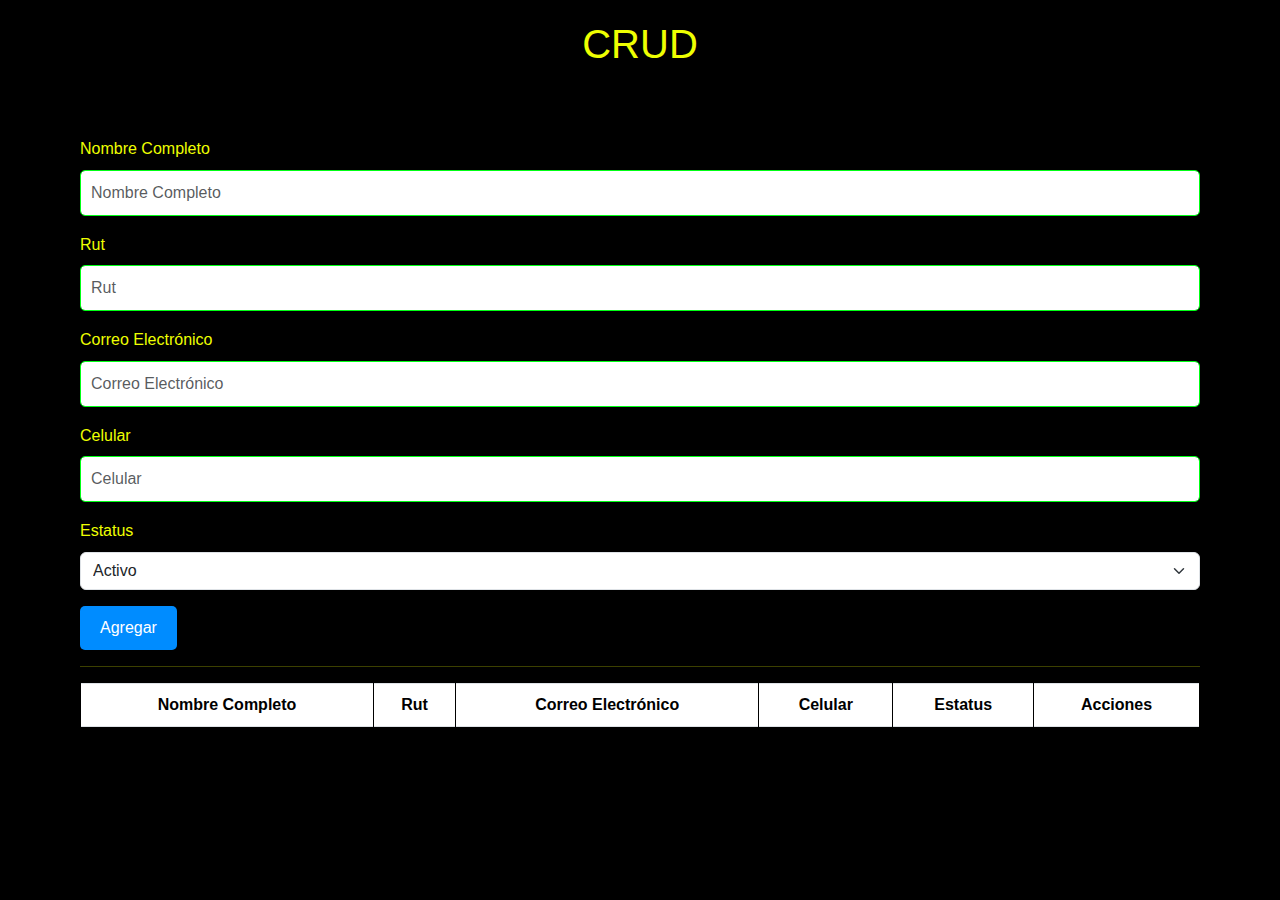
==== index.html @ ad25a1e6 "Añadir archivos HTML, CSS y JavaScript al proyecto" ====
<!DOCTYPE html>
<html lang="es">
<head>
    <meta charset="UTF-8">
    <meta name="viewport" content="width=device-width, initial-scale=1.0">
    <title>CRUD</title>
    <link href="https://cdn.jsdelivr.net/npm/bootstrap@5.3.3/dist/css/bootstrap.min.css" rel="stylesheet" integrity="sha384-QWTKZyjpPEjISv5WaRU9OFeRpok6YctnYmDr5pNlyT2bRjXh0JMhjY6hW+ALEwIH" crossorigin="anonymous">
    <link rel="stylesheet" href="style.css">
</head>
<body>
    <div class="container text-center">
        <h1>CRUD</h1>
    </div>
    <div class="container">
        <div class="container mb-5">
            <div class="row">
                <form>
                    <div class="mb-3">
                        <label class="form-label">Nombre Completo</label>
                        <input type="text" class="form-control" id="inputName" placeholder="Nombre Completo">
                    </div>
                    <div class="mb-3">
                        <label class="form-label">Rut</label>
                        <input type="text" class="form-control" id="inputRut" placeholder="Rut">
                    </div>
                    <div class="mb-3">
                        <label class="form-label">Correo Electrónico</label>
                        <input type="email" class="form-control" id="inputEmail" placeholder="Correo Electrónico">
                    </div>
                    <div class="mb-3">
                        <label class="form-label">Celular</label>
                        <input type="text" class="form-control" id="inputPhone" placeholder="Celular">
                    </div>
                    <div class="mb-3">
                        <label class="form-label">Estatus</label>
                        <select class="form-select" id="inputStatus">
                            <option value="activo">Activo</option>
                            <option value="inactivo">Inactivo</option>
                        </select>
                    </div>
                    <button type="submit" class="btn btn-primary" id="btnAdd" onclick="AddData()">Agregar</button>
                    <button type="submit" class="btn btn-primary" id="btnUpdate">Actualizar</button>
                </form>
            </div>
            <hr>
            <table class="table table-bordered" id="tableData">
                <thead>
                    <tr>
                        <th>Nombre Completo</th>
                        <th>Rut</th>
                        <th>Correo Electrónico</th>
                        <th>Celular</th>
                        <th>Estatus</th>
                        <th>Acciones</th>
                    </tr>
                </thead>
                <tbody>

                </tbody>
            </table>
        </div>
    </div>

    <script src="main.js"></script>
    <script src="https://cdn.jsdelivr.net/npm/bootstrap@5.3.3/dist/js/bootstrap.bundle.min.js" integrity="sha384-YvpcrYf0tY3lHB60NNkmXc5s9fDVZLESaAA55NDzOxhy9GkcIdslK1eN7N6jIeHz" crossorigin="anonymous"></script>
</body>
</html>
---- style.css ----
body {
    font-family: 'Arial', sans-serif;
    background-color: #000000;
    color: #eeff01;
    line-height: 1.6;
    margin: 0;
    padding: 0;
}
#btnUpdate{
    display: none;
}
.container {
    max-width: 1200px;
    margin: 0 auto;
    padding: 20px;
}

.form-control {
    width: 100%;
    padding: 10px;
    margin-bottom: 15px;
    border: 1px solid #00ff15;
    border-radius: 5px;
    box-sizing: border-box;
}

.btn {
    padding: 10px 20px;
    border: none;
    border-radius: 5px;
    cursor: pointer;
    background-color: #008cff;
    color: #ffffff;
    transition: background-color 0.3s;
}

.btn:hover {
    background-color: #ff2f2f;
}

table {
    width: 100%;
    border-collapse: collapse;
}

table,
table th,
table td {
    border: 1px solid #000000; 
}

table th {
    background-color: #007bff; 
    color: #fff; 
    padding: 10px;
    text-align: center;
}

table td {
    padding: 10px;
    text-align: center;
}

table td button {
    margin-right: 5px;
}

.status-indicator {
    display: inline-block;
    width: 10px;
    height: 10px;
    border-radius: 50%;
    margin-right: 5px;
}

.status-indicator.active {
    background-color: rgb(3, 255, 3);
}

.status-indicator.inactive {
    background-color: red;
}

@media screen and (max-width: 768px) {
    .container {
        padding: 10px;
    }

    .btn {
        display: block;
        width: 100%;
        margin-bottom: 10px;
    }

    table {
        overflow-x: auto;
    }
}
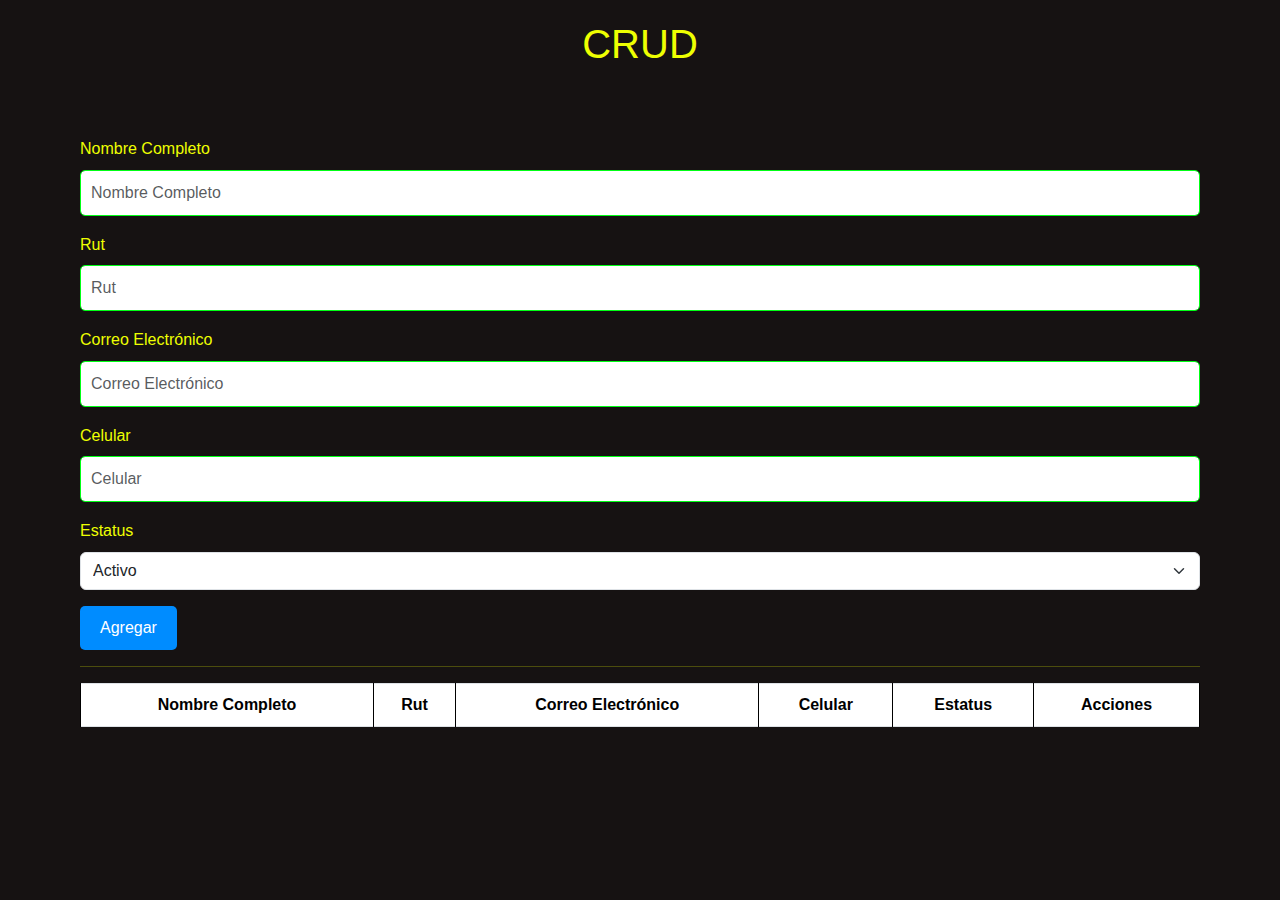
==== commit b6298e6c: "Actualización: cambios en index.html, style.css y main.js" ====
--- a/index.html
+++ b/index.html
@@ -32,14 +32,14 @@
                         <input type="text" class="form-control" id="inputPhone" placeholder="Celular">
                     </div>
                     <div class="mb-3">
-                        <label class="form-label">Estatus</label>
+                        <label class="form-label" for="inputStatus" title="Estado">Estatus</label>
                         <select class="form-select" id="inputStatus">
                             <option value="activo">Activo</option>
                             <option value="inactivo">Inactivo</option>
                         </select>
                     </div>
-                    <button type="submit" class="btn btn-primary" id="btnAdd" onclick="AddData()">Agregar</button>
-                    <button type="submit" class="btn btn-primary" id="btnUpdate">Actualizar</button>
+                    <button type="button" class="btn btn-primary" id="btnAdd" onclick="addData()">Agregar</button> <!-- Cambiado type de "submit" a "button" -->
+                    <button type="button" class="btn btn-primary" id="btnUpdate">Actualizar</button> <!-- Cambiado type de "submit" a "button" -->
                 </form>
             </div>
             <hr>
--- a/style.css
+++ b/style.css
@@ -1,12 +1,12 @@
 body {
     font-family: 'Arial', sans-serif;
-    background-color: #000000;
+    background-color: #161212; /* Color de fondo modificado */
     color: #eeff01;
     line-height: 1.6;
     margin: 0;
     padding: 0;
 }
-#btnUpdate{
+#btnUpdate {
     display: none;
 }
 .container {
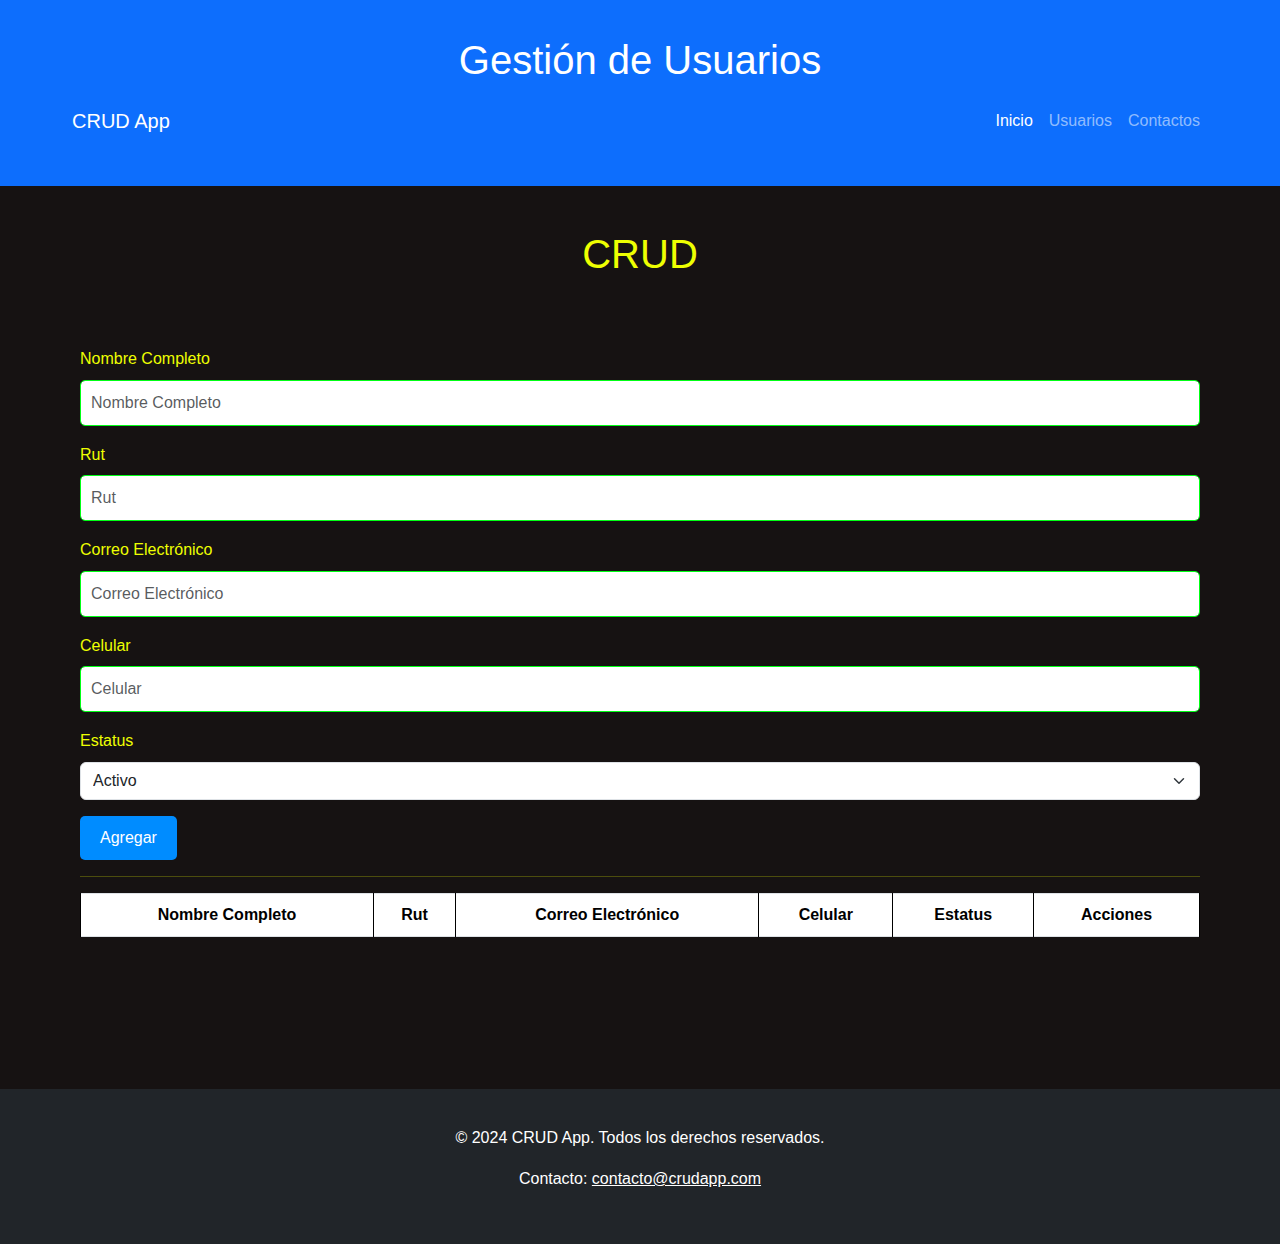
==== commit c44aff97: "Update index.html" ====
--- a/index.html
+++ b/index.html
@@ -8,6 +8,35 @@
     <link rel="stylesheet" href="style.css">
 </head>
 <body>
+    <!-- Header -->
+    <header class="bg-primary text-white text-center py-3 mb-4">
+        <div class="container">
+            <h1>Gestión de Usuarios</h1>
+            <nav class="navbar navbar-expand-lg navbar-dark">
+                <div class="container-fluid">
+                    <a class="navbar-brand" href="#">CRUD App</a>
+                    <button class="navbar-toggler" type="button" data-bs-toggle="collapse" data-bs-target="#navbarNav" aria-controls="navbarNav" aria-expanded="false" aria-label="Toggle navigation">
+                        <span class="navbar-toggler-icon"></span>
+                    </button>
+                    <div class="collapse navbar-collapse" id="navbarNav">
+                        <ul class="navbar-nav ms-auto">
+                            <li class="nav-item">
+                                <a class="nav-link active" aria-current="page" href="#">Inicio</a>
+                            </li>
+                            <li class="nav-item">
+                                <a class="nav-link" href="#">Usuarios</a>
+                            </li>
+                            <li class="nav-item">
+                                <a class="nav-link" href="#">Contactos</a>
+                            </li>
+                        </ul>
+                    </div>
+                </div>
+            </nav>
+        </div>
+    </header>
+
+    <!-- Contenido Principal -->
     <div class="container text-center">
         <h1>CRUD</h1>
     </div>
@@ -38,8 +67,8 @@
                             <option value="inactivo">Inactivo</option>
                         </select>
                     </div>
-                    <button type="button" class="btn btn-primary" id="btnAdd" onclick="addData()">Agregar</button> <!-- Cambiado type de "submit" a "button" -->
-                    <button type="button" class="btn btn-primary" id="btnUpdate">Actualizar</button> <!-- Cambiado type de "submit" a "button" -->
+                    <button type="button" class="btn btn-primary" id="btnAdd" onclick="addData()">Agregar</button>
+                    <button type="button" class="btn btn-primary" id="btnUpdate">Actualizar</button>
                 </form>
             </div>
             <hr>
@@ -55,13 +84,22 @@
                     </tr>
                 </thead>
                 <tbody>
-
+                    <!-- Aquí se mostrarán los datos del CRUD -->
                 </tbody>
             </table>
         </div>
     </div>
 
+    <!-- Footer -->
+    <footer class="bg-dark text-white text-center py-3 mt-5">
+        <div class="container">
+            <p>© 2024 CRUD App. Todos los derechos reservados.</p>
+            <p>Contacto: <a href="mailto:contacto@crudapp.com" class="text-white">contacto@crudapp.com</a></p>
+        </div>
+    </footer>
+
     <script src="main.js"></script>
     <script src="https://cdn.jsdelivr.net/npm/bootstrap@5.3.3/dist/js/bootstrap.bundle.min.js" integrity="sha384-YvpcrYf0tY3lHB60NNkmXc5s9fDVZLESaAA55NDzOxhy9GkcIdslK1eN7N6jIeHz" crossorigin="anonymous"></script>
 </body>
 </html>
+
